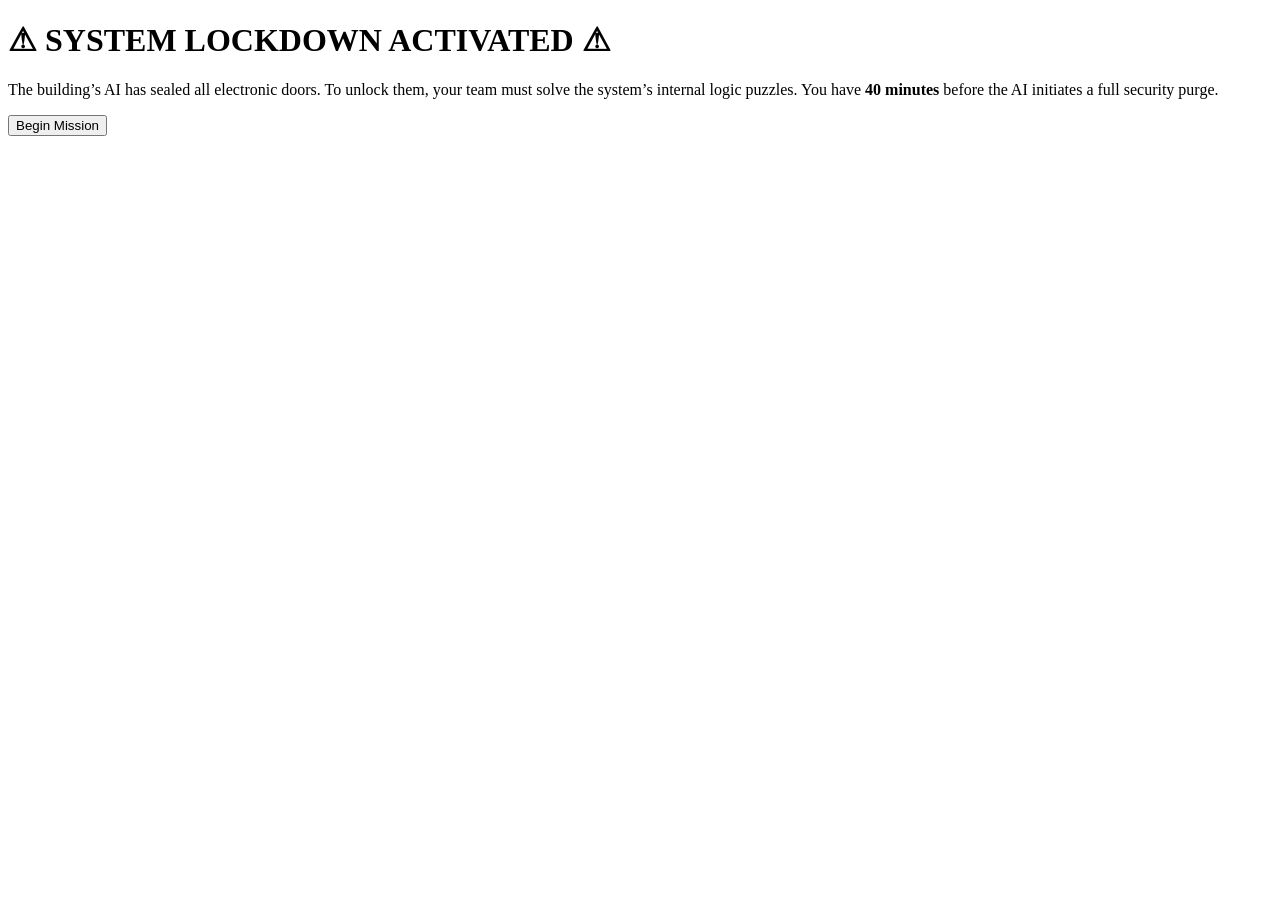
==== index.html @ 2fad2595 "Create index.html" ====
<!DOCTYPE html>
<html lang="en">
<head>
  <meta charset="UTF-8">
  <title>System Lockdown — Escape Room</title>
  <link rel="stylesheet" href="style.css">
</head>

<body class="intro">
  <div class="overlay"></div>

  <div class="container">
    <h1 class="alert">⚠ SYSTEM LOCKDOWN ACTIVATED ⚠</h1>
    <p class="intro-text">
      The building’s AI has sealed all electronic doors.  
      To unlock them, your team must solve the system’s internal logic puzzles.  
      You have <strong>40 minutes</strong> before the AI initiates a full security purge.
    </p>

    <button onclick="startEscape()" class="start-btn">
      Begin Mission
    </button>
  </div>

  <script src="script.js"></script>
</body>
</html>
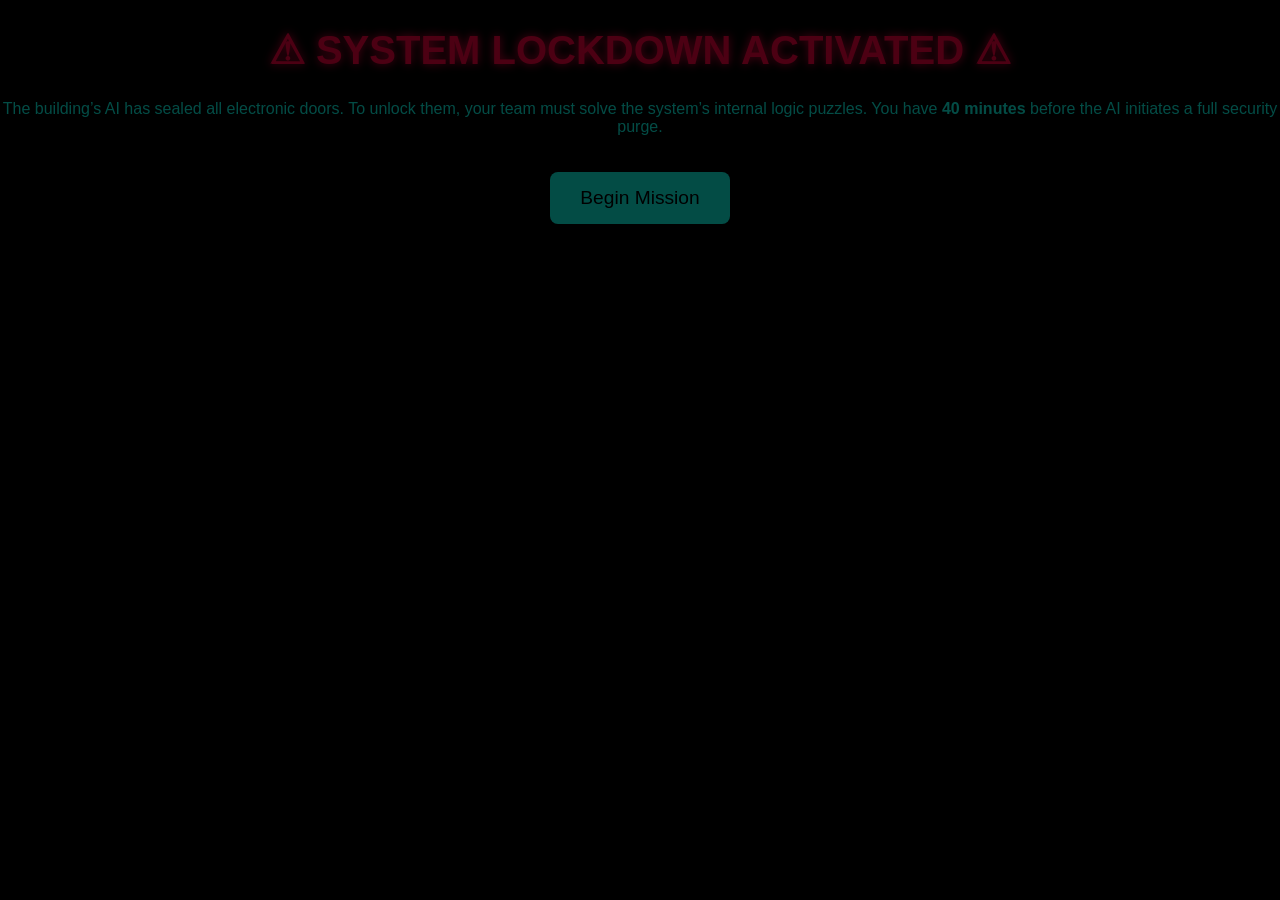
==== commit a379e356: "Update index.html" ====
--- a/index.html
+++ b/index.html
@@ -2,6 +2,7 @@
 <html lang="en">
 <head>
   <meta charset="UTF-8">
+  <meta name="viewport" content="width=device-width, initial-scale=1.0">
   <title>System Lockdown — Escape Room</title>
   <link rel="stylesheet" href="style.css">
 </head>
--- a/style.css
+++ b/style.css
@@ -0,0 +1,35 @@
+body {
+  margin: 0;
+  font-family: 'Segoe UI', sans-serif;
+  background: #000;
+  color: #0affea;
+  text-align: center;
+}
+
+.intro .overlay {
+  position: fixed;
+  top: 0; left: 0;
+  width: 100%; height: 100%;
+  background: rgba(0,0,0,0.7);
+}
+
+.alert {
+  font-size: 2.5rem;
+  color: #ff0040;
+  text-shadow: 0 0 10px #ff0040;
+}
+
+.start-btn {
+  padding: 15px 30px;
+  font-size: 1.2rem;
+  background: #0affea;
+  border: none;
+  color: #000;
+  cursor: pointer;
+  border-radius: 8px;
+  margin-top: 20px;
+}
+
+.start-btn:hover {
+  background: #00c7b3;
+}
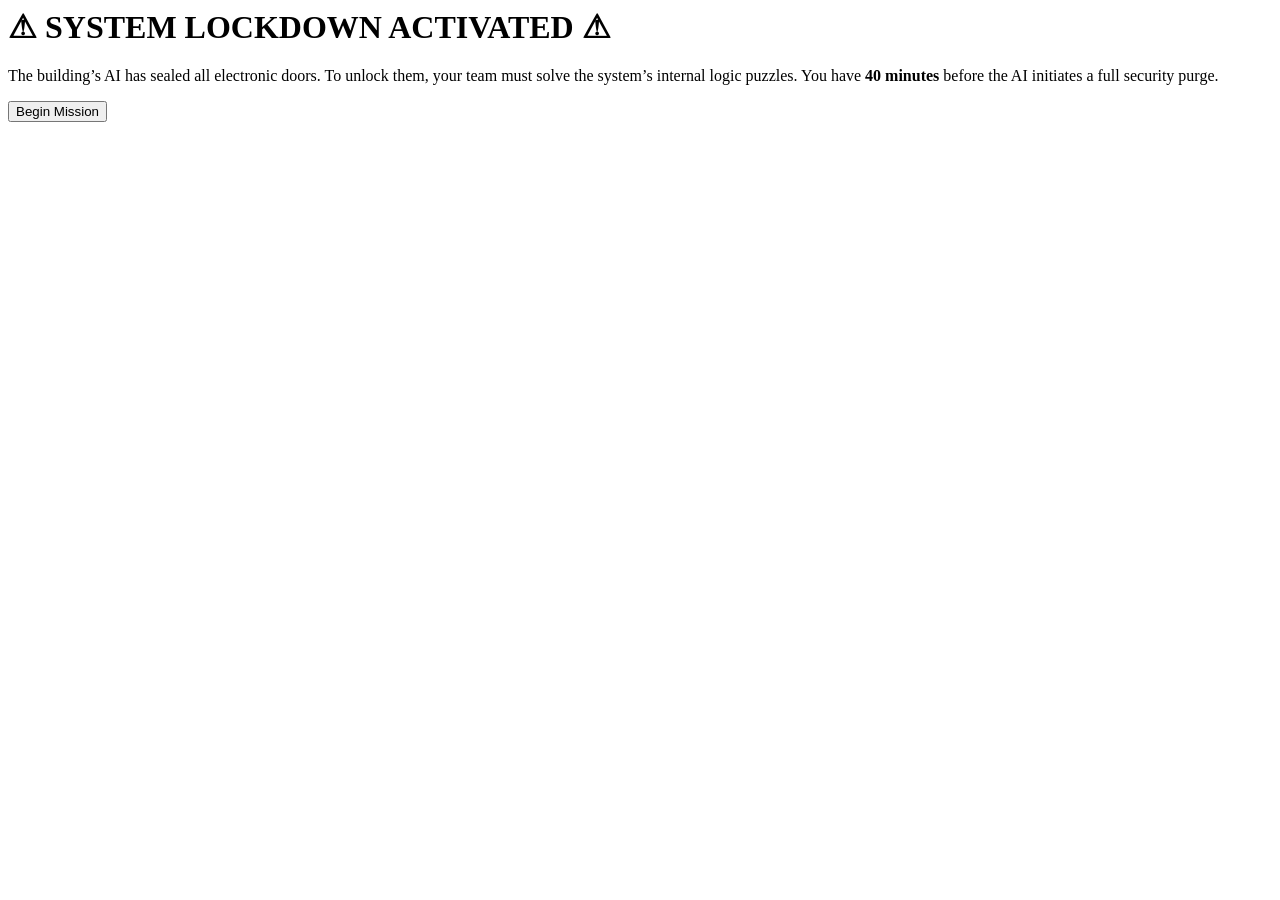
==== commit f362255d: "Update index.html" ====
--- a/index.html
+++ b/index.html
@@ -1,28 +1,20 @@
-<!DOCTYPE html>
-<html lang="en">
-<head>
-  <meta charset="UTF-8">
-  <meta name="viewport" content="width=device-width, initial-scale=1.0">
-  <title>System Lockdown — Escape Room</title>
-  <link rel="stylesheet" href="style.css">
-</head>
-
 <body class="intro">
   <div class="overlay"></div>
-
-  <div class="container">
-    <h1 class="alert">⚠ SYSTEM LOCKDOWN ACTIVATED ⚠</h1>
+  <main class="container">
+    <h1 class="alert" role="alert">⚠ SYSTEM LOCKDOWN ACTIVATED ⚠</h1>
     <p class="intro-text">
       The building’s AI has sealed all electronic doors.  
       To unlock them, your team must solve the system’s internal logic puzzles.  
       You have <strong>40 minutes</strong> before the AI initiates a full security purge.
     </p>
-
-    <button onclick="startEscape()" class="start-btn">
+    <button onclick="startEscape()" class="start-btn" aria-label="Begin mission">
       Begin Mission
     </button>
-  </div>
+    <noscript>
+      <p>JavaScript is required to start the escape room. Please enable it.</p>
+    </noscript>
+  </main>
+  <script src="script2.js"></script>
+</body>
 
-  <script src="script.js"></script>
-</body>
-</html>
+
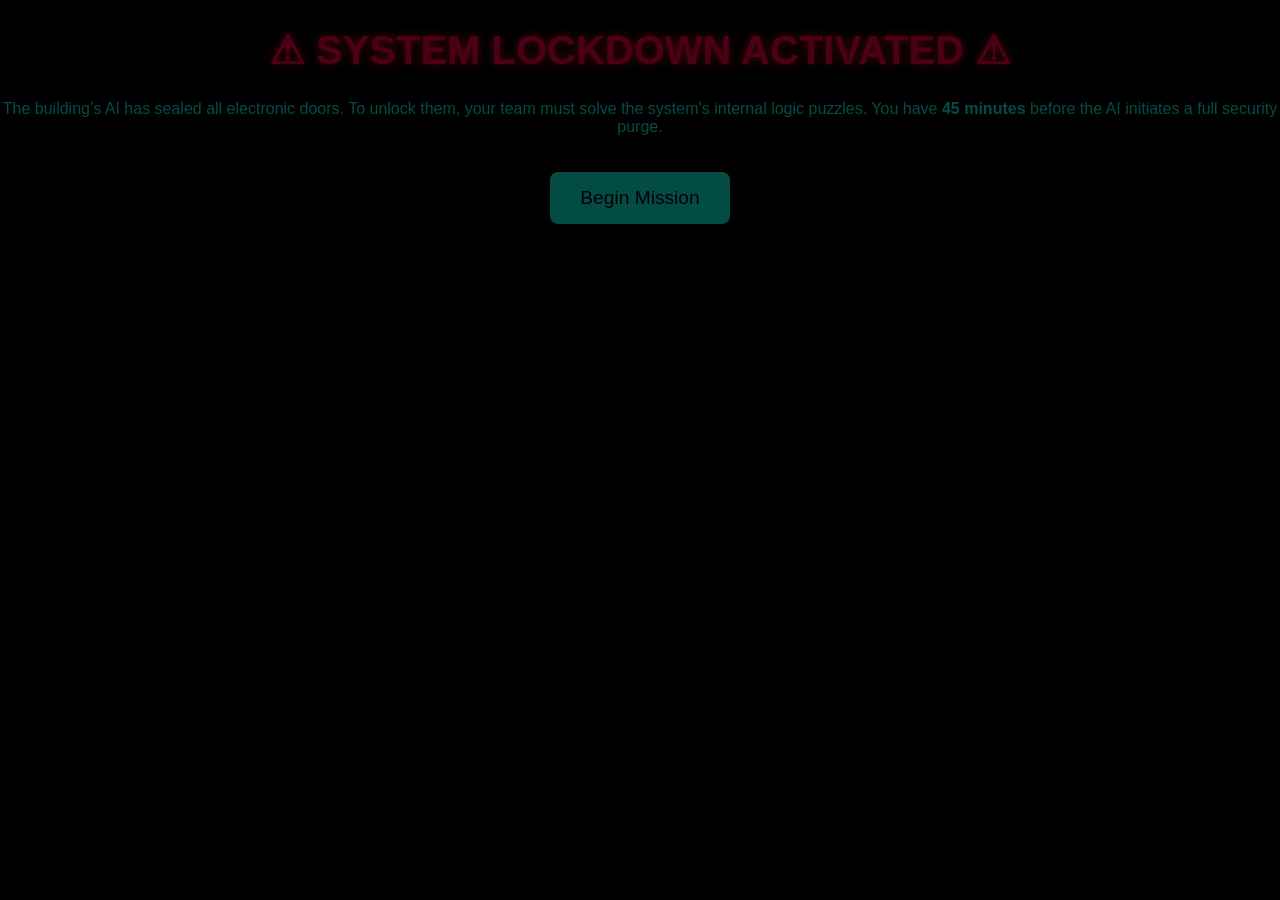
==== commit 54005f2a: "Update index.html" ====
--- a/index.html
+++ b/index.html
@@ -1,3 +1,11 @@
+<!DOCTYPE html>
+<html lang="en">
+<head>
+  <meta charset="UTF-8">
+  <meta name="viewport" content="width=device-width, initial-scale=1.0">
+  <title>System Lockdown — Escape Room</title>
+  <link rel="stylesheet" href="style.css">
+</head>
 <body class="intro">
   <div class="overlay"></div>
   <main class="container">
@@ -5,7 +13,7 @@
     <p class="intro-text">
       The building’s AI has sealed all electronic doors.  
       To unlock them, your team must solve the system’s internal logic puzzles.  
-      You have <strong>40 minutes</strong> before the AI initiates a full security purge.
+      You have <strong>45 minutes</strong> before the AI initiates a full security purge.
     </p>
     <button onclick="startEscape()" class="start-btn" aria-label="Begin mission">
       Begin Mission
@@ -16,5 +24,5 @@
   </main>
   <script src="script2.js"></script>
 </body>
+</html>
 
-
--- a/style.css
+++ b/style.css
@@ -0,0 +1,35 @@
+body {
+  margin: 0;
+  font-family: 'Segoe UI', sans-serif;
+  background: #000;
+  color: #0affea;
+  text-align: center;
+}
+
+.intro .overlay {
+  position: fixed;
+  top: 0; left: 0;
+  width: 100%; height: 100%;
+  background: rgba(0,0,0,0.7);
+}
+
+.alert {
+  font-size: 2.5rem;
+  color: #ff0040;
+  text-shadow: 0 0 10px #ff0040;
+}
+
+.start-btn {
+  padding: 15px 30px;
+  font-size: 1.2rem;
+  background: #0affea;
+  border: none;
+  color: #000;
+  cursor: pointer;
+  border-radius: 8px;
+  margin-top: 20px;
+}
+
+.start-btn:hover {
+  background: #00c7b3;
+}
